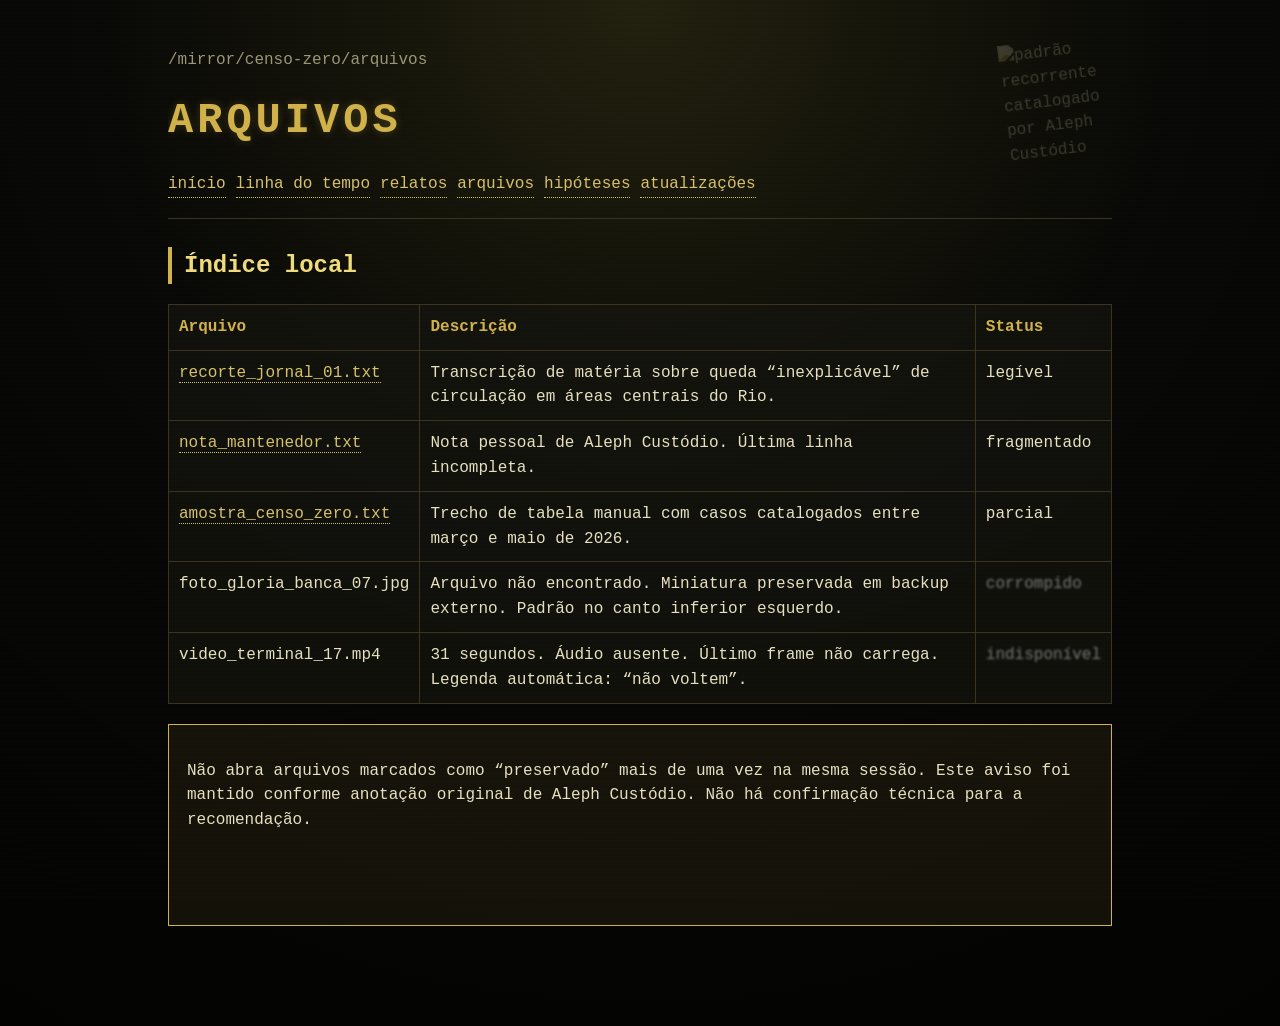
==== arquivos.html @ 80d85f39 "Add files via upload" ====
<!doctype html><html lang="pt-BR"><head><meta charset="utf-8"><meta name="viewport" content="width=device-width,initial-scale=1"><title>Arquivos | Censo Zero</title><link rel="stylesheet" href="style.css"></head><body><div class="scanlines"></div><main class="page"><header class="site-header"><img class="symbol-mark" src="assets/img/simbolo-amarelo.jpeg" alt="padrão recorrente catalogado por Aleph Custódio"><p class="code">/mirror/censo-zero/arquivos</p><h1>ARQUIVOS</h1><nav><a href="index.html">início</a><a href="timeline.html">linha do tempo</a><a href="relatos.html">relatos</a><a href="arquivos.html">arquivos</a><a href="hipoteses.html">hipóteses</a><a href="updates.html">atualizações</a></nav></header><section><h2>Índice local</h2><table><tr><th>Arquivo</th><th>Descrição</th><th>Status</th></tr><tr><td><a href="assets/docs/recorte_jornal_01.txt">recorte_jornal_01.txt</a></td><td>Transcrição de matéria sobre queda “inexplicável” de circulação em áreas centrais do Rio.</td><td>legível</td></tr><tr><td><a href="assets/docs/nota_mantenedor.txt">nota_mantenedor.txt</a></td><td>Nota pessoal de Aleph Custódio. Última linha incompleta.</td><td>fragmentado</td></tr><tr><td><a href="assets/docs/amostra_censo_zero.txt">amostra_censo_zero.txt</a></td><td>Trecho de tabela manual com casos catalogados entre março e maio de 2026.</td><td>parcial</td></tr><tr><td>foto_gloria_banca_07.jpg</td><td>Arquivo não encontrado. Miniatura preservada em backup externo. Padrão no canto inferior esquerdo.</td><td class="lost">corrompido</td></tr><tr><td>video_terminal_17.mp4</td><td>31 segundos. Áudio ausente. Último frame não carrega. Legenda automática: “não voltem”.</td><td class="lost">indisponível</td></tr></table></section><section class="warning"><p>Não abra arquivos marcados como “preservado” mais de uma vez na mesma sessão. Este aviso foi mantido conforme anotação original de Aleph Custódio. Não há confirmação técnica para a recomendação.</p></section></main></body></html>
---- style.css ----
:root{--bg:#080806;--paper:#15140f;--ink:#e8e1c0;--muted:#9d9676;--yellow:#d1b24a;--red:#8d3a2f;--line:#3b3320}*{box-sizing:border-box}body{margin:0;background:radial-gradient(circle at 50% 0,#22200e 0,#080806 45%,#030302 100%);color:var(--ink);font-family:"Courier New",monospace;line-height:1.55}.page{max-width:980px;margin:0 auto;padding:32px 18px 80px}.scanlines{pointer-events:none;position:fixed;inset:0;background:linear-gradient(rgba(255,255,255,.03) 50%,rgba(0,0,0,.03) 50%);background-size:100% 4px;mix-blend-mode:overlay;opacity:.25}header{border-bottom:1px solid var(--line);padding-bottom:20px;margin-bottom:28px}.code,.subtitle,footer{color:var(--muted)}h1{font-size:42px;letter-spacing:4px;color:var(--yellow);text-shadow:0 0 8px rgba(209,178,74,.25);margin:.1em 0}h2{color:#f1dc7b;border-left:4px solid var(--yellow);padding-left:12px}h3{color:#dfc867}nav{display:flex;flex-wrap:wrap;gap:10px;margin-top:18px}a{color:#d7c16b;text-decoration:none;border-bottom:1px dotted #d7c16b}a:hover{color:#fff}.warning{border:1px solid var(--yellow);background:rgba(209,178,74,.07);padding:18px;margin:20px 0}.grid{display:grid;grid-template-columns:repeat(auto-fit,minmax(210px,1fr));gap:14px}.grid article,.card{background:rgba(21,20,15,.92);border:1px solid var(--line);padding:16px}.big{font-size:36px;color:#fff;margin:.2em 0}.terminal{background:#050504;border:1px solid #2b281b;color:#c9bd81;padding:16px;margin-top:26px;box-shadow:inset 0 0 20px rgba(209,178,74,.05)}table{width:100%;border-collapse:collapse;background:rgba(21,20,15,.7)}th,td{border:1px solid var(--line);padding:10px;text-align:left;vertical-align:top}th{color:var(--yellow)}.stamp{display:inline-block;color:#080806;background:var(--yellow);padding:2px 6px;font-weight:bold}.lost{filter:blur(.8px);color:#777}.glitch{animation:g 2.7s infinite}@keyframes g{0%,92%,100%{transform:none;opacity:1}94%{transform:translateX(2px);opacity:.8}96%{transform:translateX(-2px);opacity:.9}}

.site-header{position:relative;overflow:hidden}.symbol-mark{position:absolute;right:12px;top:8px;width:96px;max-width:24vw;opacity:.18;filter:sepia(1) saturate(1.35) contrast(1.15);mix-blend-mode:screen;transform:rotate(-7deg);pointer-events:none}.site-header:hover .symbol-mark{opacity:.28}.warning::after{content:"";display:block;width:58px;height:58px;margin:10px 0 0 auto;background:url("assets/img/simbolo-amarelo.jpeg") center/contain no-repeat;opacity:.14;filter:sepia(1) saturate(1.4)}.card:nth-of-type(odd){position:relative}.card:nth-of-type(odd)::after{content:"";position:absolute;right:12px;bottom:10px;width:42px;height:42px;background:url("assets/img/simbolo-amarelo.jpeg") center/contain no-repeat;opacity:.055;filter:sepia(1) saturate(1.5);pointer-events:none}@media(max-width:640px){.symbol-mark{width:68px;opacity:.12}h1{font-size:34px}}
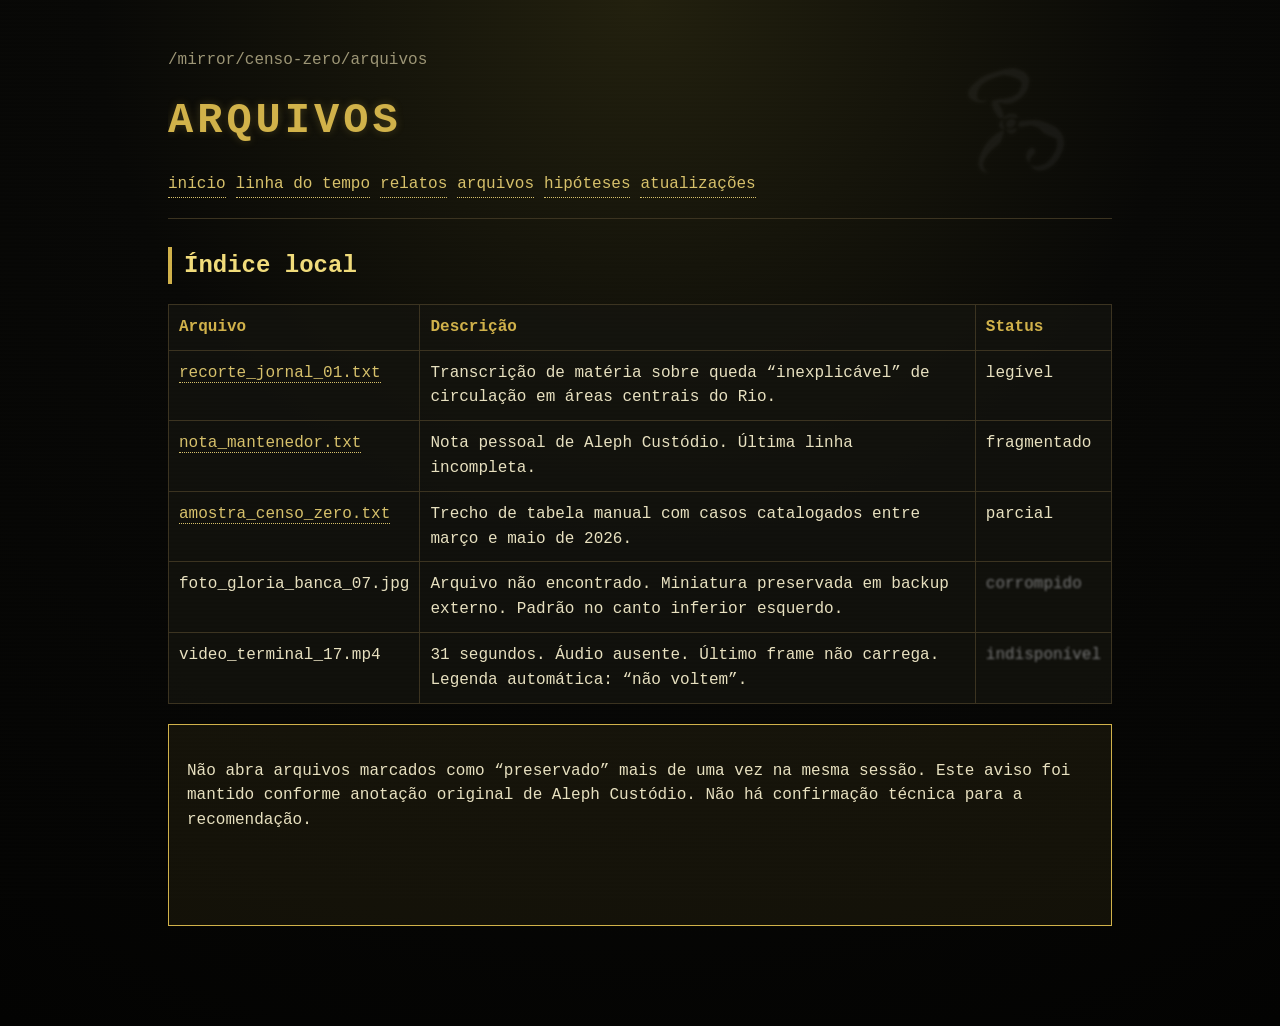
==== commit 9168b65e: "Update arquivos.html" ====
--- a/arquivos.html
+++ b/arquivos.html
@@ -1 +1 @@
-<!doctype html><html lang="pt-BR"><head><meta charset="utf-8"><meta name="viewport" content="width=device-width,initial-scale=1"><title>Arquivos | Censo Zero</title><link rel="stylesheet" href="style.css"></head><body><div class="scanlines"></div><main class="page"><header class="site-header"><img class="symbol-mark" src="assets/img/simbolo-amarelo.jpeg" alt="padrão recorrente catalogado por Aleph Custódio"><p class="code">/mirror/censo-zero/arquivos</p><h1>ARQUIVOS</h1><nav><a href="index.html">início</a><a href="timeline.html">linha do tempo</a><a href="relatos.html">relatos</a><a href="arquivos.html">arquivos</a><a href="hipoteses.html">hipóteses</a><a href="updates.html">atualizações</a></nav></header><section><h2>Índice local</h2><table><tr><th>Arquivo</th><th>Descrição</th><th>Status</th></tr><tr><td><a href="assets/docs/recorte_jornal_01.txt">recorte_jornal_01.txt</a></td><td>Transcrição de matéria sobre queda “inexplicável” de circulação em áreas centrais do Rio.</td><td>legível</td></tr><tr><td><a href="assets/docs/nota_mantenedor.txt">nota_mantenedor.txt</a></td><td>Nota pessoal de Aleph Custódio. Última linha incompleta.</td><td>fragmentado</td></tr><tr><td><a href="assets/docs/amostra_censo_zero.txt">amostra_censo_zero.txt</a></td><td>Trecho de tabela manual com casos catalogados entre março e maio de 2026.</td><td>parcial</td></tr><tr><td>foto_gloria_banca_07.jpg</td><td>Arquivo não encontrado. Miniatura preservada em backup externo. Padrão no canto inferior esquerdo.</td><td class="lost">corrompido</td></tr><tr><td>video_terminal_17.mp4</td><td>31 segundos. Áudio ausente. Último frame não carrega. Legenda automática: “não voltem”.</td><td class="lost">indisponível</td></tr></table></section><section class="warning"><p>Não abra arquivos marcados como “preservado” mais de uma vez na mesma sessão. Este aviso foi mantido conforme anotação original de Aleph Custódio. Não há confirmação técnica para a recomendação.</p></section></main></body></html>
+<!doctype html><html lang="pt-BR"><head><meta charset="utf-8"><meta name="viewport" content="width=device-width,initial-scale=1"><title>Arquivos | Censo Zero</title><link rel="stylesheet" href="style.css"></head><body><div class="scanlines"></div><main class="page"><header class="site-header"><img class="symbol-mark" src="simbolo-amarelo.jpeg" alt="padrão recorrente catalogado por Aleph Custódio"><p class="code">/mirror/censo-zero/arquivos</p><h1>ARQUIVOS</h1><nav><a href="index.html">início</a><a href="timeline.html">linha do tempo</a><a href="relatos.html">relatos</a><a href="arquivos.html">arquivos</a><a href="hipoteses.html">hipóteses</a><a href="updates.html">atualizações</a></nav></header><section><h2>Índice local</h2><table><tr><th>Arquivo</th><th>Descrição</th><th>Status</th></tr><tr><td><a href="assets/docs/recorte_jornal_01.txt">recorte_jornal_01.txt</a></td><td>Transcrição de matéria sobre queda “inexplicável” de circulação em áreas centrais do Rio.</td><td>legível</td></tr><tr><td><a href="assets/docs/nota_mantenedor.txt">nota_mantenedor.txt</a></td><td>Nota pessoal de Aleph Custódio. Última linha incompleta.</td><td>fragmentado</td></tr><tr><td><a href="assets/docs/amostra_censo_zero.txt">amostra_censo_zero.txt</a></td><td>Trecho de tabela manual com casos catalogados entre março e maio de 2026.</td><td>parcial</td></tr><tr><td>foto_gloria_banca_07.jpg</td><td>Arquivo não encontrado. Miniatura preservada em backup externo. Padrão no canto inferior esquerdo.</td><td class="lost">corrompido</td></tr><tr><td>video_terminal_17.mp4</td><td>31 segundos. Áudio ausente. Último frame não carrega. Legenda automática: “não voltem”.</td><td class="lost">indisponível</td></tr></table></section><section class="warning"><p>Não abra arquivos marcados como “preservado” mais de uma vez na mesma sessão. Este aviso foi mantido conforme anotação original de Aleph Custódio. Não há confirmação técnica para a recomendação.</p></section></main></body></html>
--- a/style.css
+++ b/style.css
@@ -1,3 +1,12 @@
 :root{--bg:#080806;--paper:#15140f;--ink:#e8e1c0;--muted:#9d9676;--yellow:#d1b24a;--red:#8d3a2f;--line:#3b3320}*{box-sizing:border-box}body{margin:0;background:radial-gradient(circle at 50% 0,#22200e 0,#080806 45%,#030302 100%);color:var(--ink);font-family:"Courier New",monospace;line-height:1.55}.page{max-width:980px;margin:0 auto;padding:32px 18px 80px}.scanlines{pointer-events:none;position:fixed;inset:0;background:linear-gradient(rgba(255,255,255,.03) 50%,rgba(0,0,0,.03) 50%);background-size:100% 4px;mix-blend-mode:overlay;opacity:.25}header{border-bottom:1px solid var(--line);padding-bottom:20px;margin-bottom:28px}.code,.subtitle,footer{color:var(--muted)}h1{font-size:42px;letter-spacing:4px;color:var(--yellow);text-shadow:0 0 8px rgba(209,178,74,.25);margin:.1em 0}h2{color:#f1dc7b;border-left:4px solid var(--yellow);padding-left:12px}h3{color:#dfc867}nav{display:flex;flex-wrap:wrap;gap:10px;margin-top:18px}a{color:#d7c16b;text-decoration:none;border-bottom:1px dotted #d7c16b}a:hover{color:#fff}.warning{border:1px solid var(--yellow);background:rgba(209,178,74,.07);padding:18px;margin:20px 0}.grid{display:grid;grid-template-columns:repeat(auto-fit,minmax(210px,1fr));gap:14px}.grid article,.card{background:rgba(21,20,15,.92);border:1px solid var(--line);padding:16px}.big{font-size:36px;color:#fff;margin:.2em 0}.terminal{background:#050504;border:1px solid #2b281b;color:#c9bd81;padding:16px;margin-top:26px;box-shadow:inset 0 0 20px rgba(209,178,74,.05)}table{width:100%;border-collapse:collapse;background:rgba(21,20,15,.7)}th,td{border:1px solid var(--line);padding:10px;text-align:left;vertical-align:top}th{color:var(--yellow)}.stamp{display:inline-block;color:#080806;background:var(--yellow);padding:2px 6px;font-weight:bold}.lost{filter:blur(.8px);color:#777}.glitch{animation:g 2.7s infinite}@keyframes g{0%,92%,100%{transform:none;opacity:1}94%{transform:translateX(2px);opacity:.8}96%{transform:translateX(-2px);opacity:.9}}
 
 .site-header{position:relative;overflow:hidden}.symbol-mark{position:absolute;right:12px;top:8px;width:96px;max-width:24vw;opacity:.18;filter:sepia(1) saturate(1.35) contrast(1.15);mix-blend-mode:screen;transform:rotate(-7deg);pointer-events:none}.site-header:hover .symbol-mark{opacity:.28}.warning::after{content:"";display:block;width:58px;height:58px;margin:10px 0 0 auto;background:url("assets/img/simbolo-amarelo.jpeg") center/contain no-repeat;opacity:.14;filter:sepia(1) saturate(1.4)}.card:nth-of-type(odd){position:relative}.card:nth-of-type(odd)::after{content:"";position:absolute;right:12px;bottom:10px;width:42px;height:42px;background:url("assets/img/simbolo-amarelo.jpeg") center/contain no-repeat;opacity:.055;filter:sepia(1) saturate(1.5);pointer-events:none}@media(max-width:640px){.symbol-mark{width:68px;opacity:.12}h1{font-size:34px}}
+.symbol-mark {
+  width: 120px;
+  opacity: 0.06;
+  filter: grayscale(1) blur(1px);
+  position: absolute;
+  top: 20px;
+  right: 35px;
+  pointer-events: none;
+}
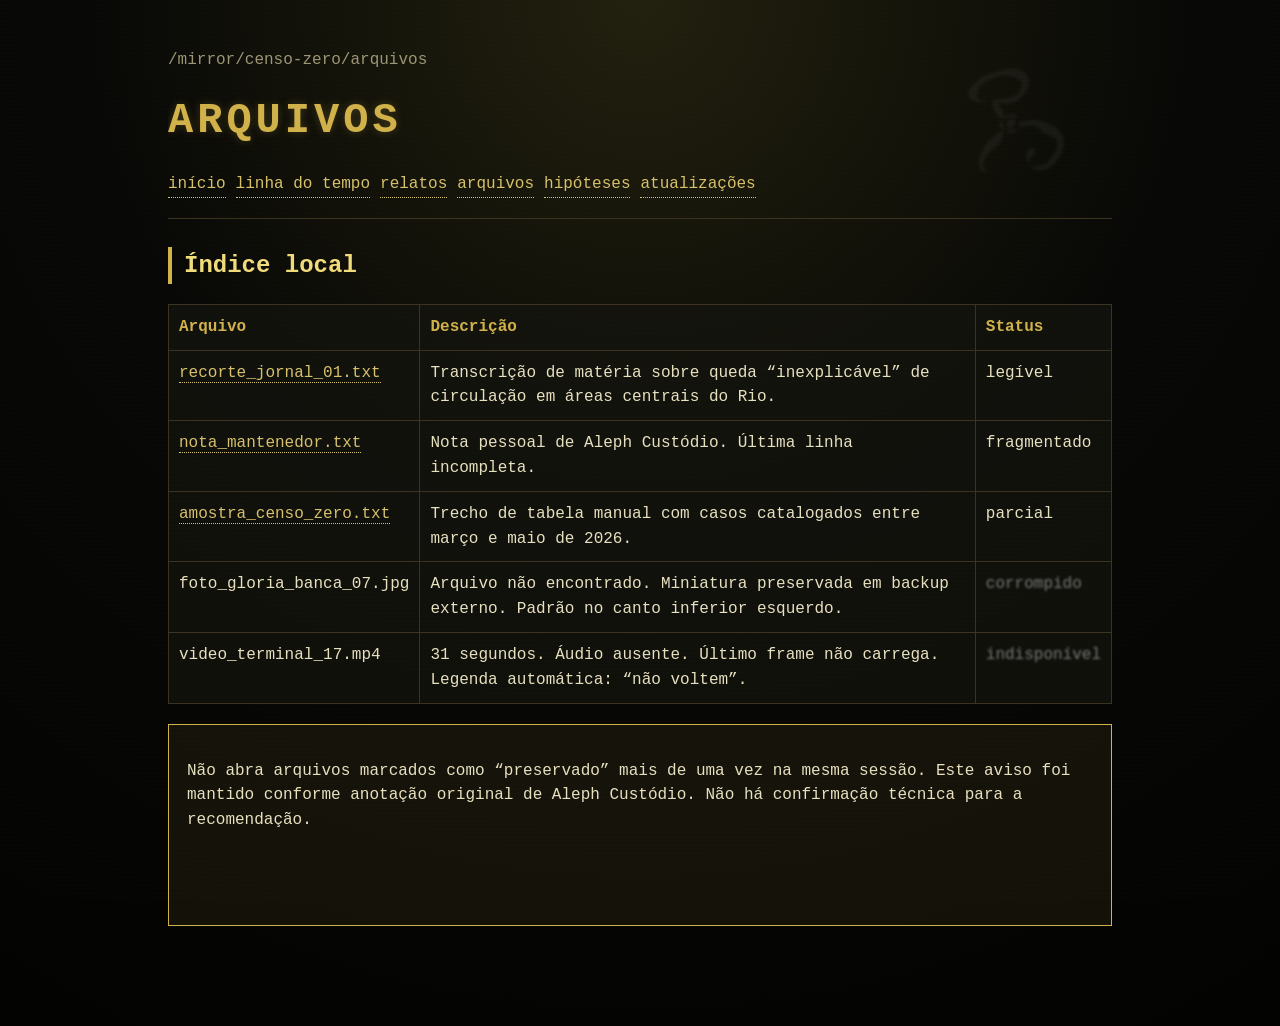
==== commit 0fff5da4: "Update arquivos.html" ====
--- a/arquivos.html
+++ b/arquivos.html
@@ -1 +1 @@
-<!doctype html><html lang="pt-BR"><head><meta charset="utf-8"><meta name="viewport" content="width=device-width,initial-scale=1"><title>Arquivos | Censo Zero</title><link rel="stylesheet" href="style.css"></head><body><div class="scanlines"></div><main class="page"><header class="site-header"><img class="symbol-mark" src="simbolo-amarelo.jpeg" alt="padrão recorrente catalogado por Aleph Custódio"><p class="code">/mirror/censo-zero/arquivos</p><h1>ARQUIVOS</h1><nav><a href="index.html">início</a><a href="timeline.html">linha do tempo</a><a href="relatos.html">relatos</a><a href="arquivos.html">arquivos</a><a href="hipoteses.html">hipóteses</a><a href="updates.html">atualizações</a></nav></header><section><h2>Índice local</h2><table><tr><th>Arquivo</th><th>Descrição</th><th>Status</th></tr><tr><td><a href="assets/docs/recorte_jornal_01.txt">recorte_jornal_01.txt</a></td><td>Transcrição de matéria sobre queda “inexplicável” de circulação em áreas centrais do Rio.</td><td>legível</td></tr><tr><td><a href="assets/docs/nota_mantenedor.txt">nota_mantenedor.txt</a></td><td>Nota pessoal de Aleph Custódio. Última linha incompleta.</td><td>fragmentado</td></tr><tr><td><a href="assets/docs/amostra_censo_zero.txt">amostra_censo_zero.txt</a></td><td>Trecho de tabela manual com casos catalogados entre março e maio de 2026.</td><td>parcial</td></tr><tr><td>foto_gloria_banca_07.jpg</td><td>Arquivo não encontrado. Miniatura preservada em backup externo. Padrão no canto inferior esquerdo.</td><td class="lost">corrompido</td></tr><tr><td>video_terminal_17.mp4</td><td>31 segundos. Áudio ausente. Último frame não carrega. Legenda automática: “não voltem”.</td><td class="lost">indisponível</td></tr></table></section><section class="warning"><p>Não abra arquivos marcados como “preservado” mais de uma vez na mesma sessão. Este aviso foi mantido conforme anotação original de Aleph Custódio. Não há confirmação técnica para a recomendação.</p></section></main></body></html>
+<!doctype html><html lang="pt-BR"><head><meta charset="utf-8"><meta name="viewport" content="width=device-width,initial-scale=1"><title>Arquivos | Censo Zero</title><link rel="stylesheet" href="style.css"></head><body><div class="scanlines"></div><main class="page"><header class="site-header"><img class="symbol-mark" src="simbolo-amarelo.png" alt="padrão recorrente catalogado por Aleph Custódio"><p class="code">/mirror/censo-zero/arquivos</p><h1>ARQUIVOS</h1><nav><a href="index.html">início</a><a href="timeline.html">linha do tempo</a><a href="relatos.html">relatos</a><a href="arquivos.html">arquivos</a><a href="hipoteses.html">hipóteses</a><a href="updates.html">atualizações</a></nav></header><section><h2>Índice local</h2><table><tr><th>Arquivo</th><th>Descrição</th><th>Status</th></tr><tr><td><a href="assets/docs/recorte_jornal_01.txt">recorte_jornal_01.txt</a></td><td>Transcrição de matéria sobre queda “inexplicável” de circulação em áreas centrais do Rio.</td><td>legível</td></tr><tr><td><a href="assets/docs/nota_mantenedor.txt">nota_mantenedor.txt</a></td><td>Nota pessoal de Aleph Custódio. Última linha incompleta.</td><td>fragmentado</td></tr><tr><td><a href="assets/docs/amostra_censo_zero.txt">amostra_censo_zero.txt</a></td><td>Trecho de tabela manual com casos catalogados entre março e maio de 2026.</td><td>parcial</td></tr><tr><td>foto_gloria_banca_07.jpg</td><td>Arquivo não encontrado. Miniatura preservada em backup externo. Padrão no canto inferior esquerdo.</td><td class="lost">corrompido</td></tr><tr><td>video_terminal_17.mp4</td><td>31 segundos. Áudio ausente. Último frame não carrega. Legenda automática: “não voltem”.</td><td class="lost">indisponível</td></tr></table></section><section class="warning"><p>Não abra arquivos marcados como “preservado” mais de uma vez na mesma sessão. Este aviso foi mantido conforme anotação original de Aleph Custódio. Não há confirmação técnica para a recomendação.</p></section></main></body></html>
